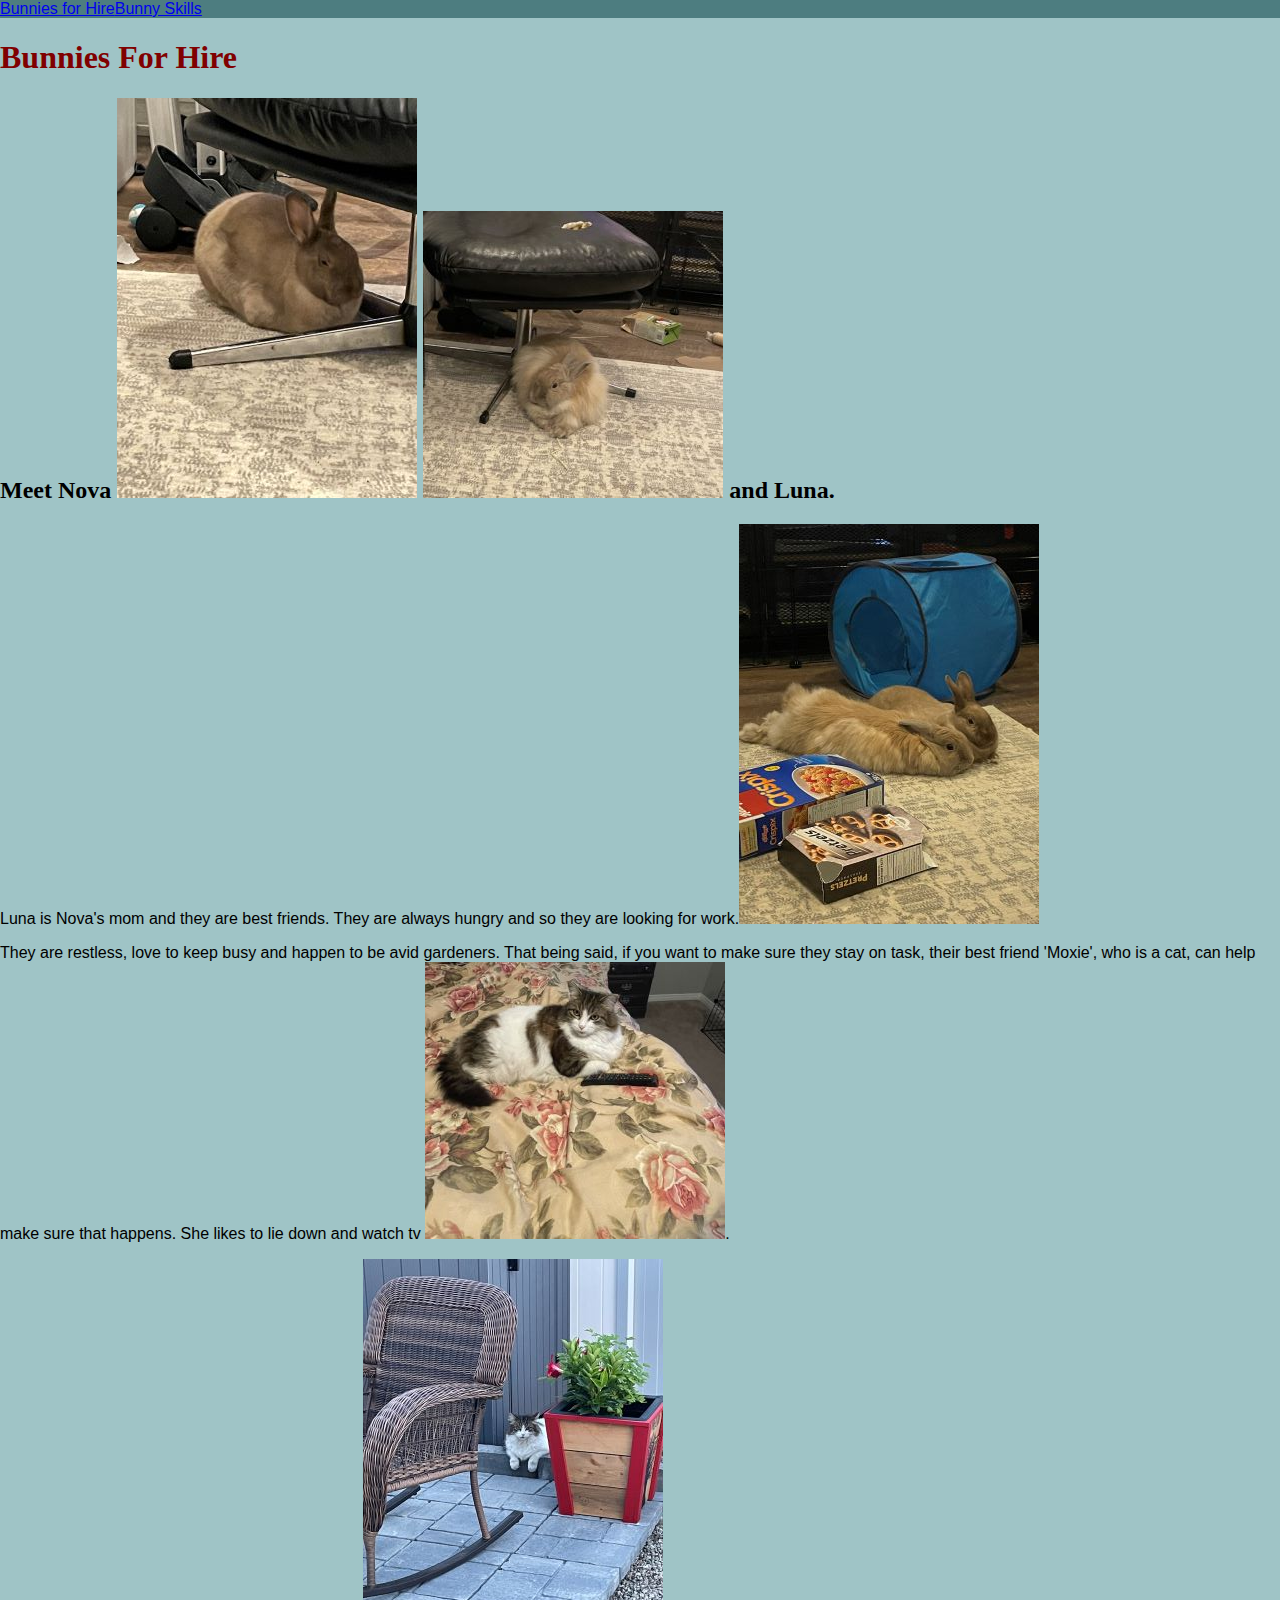
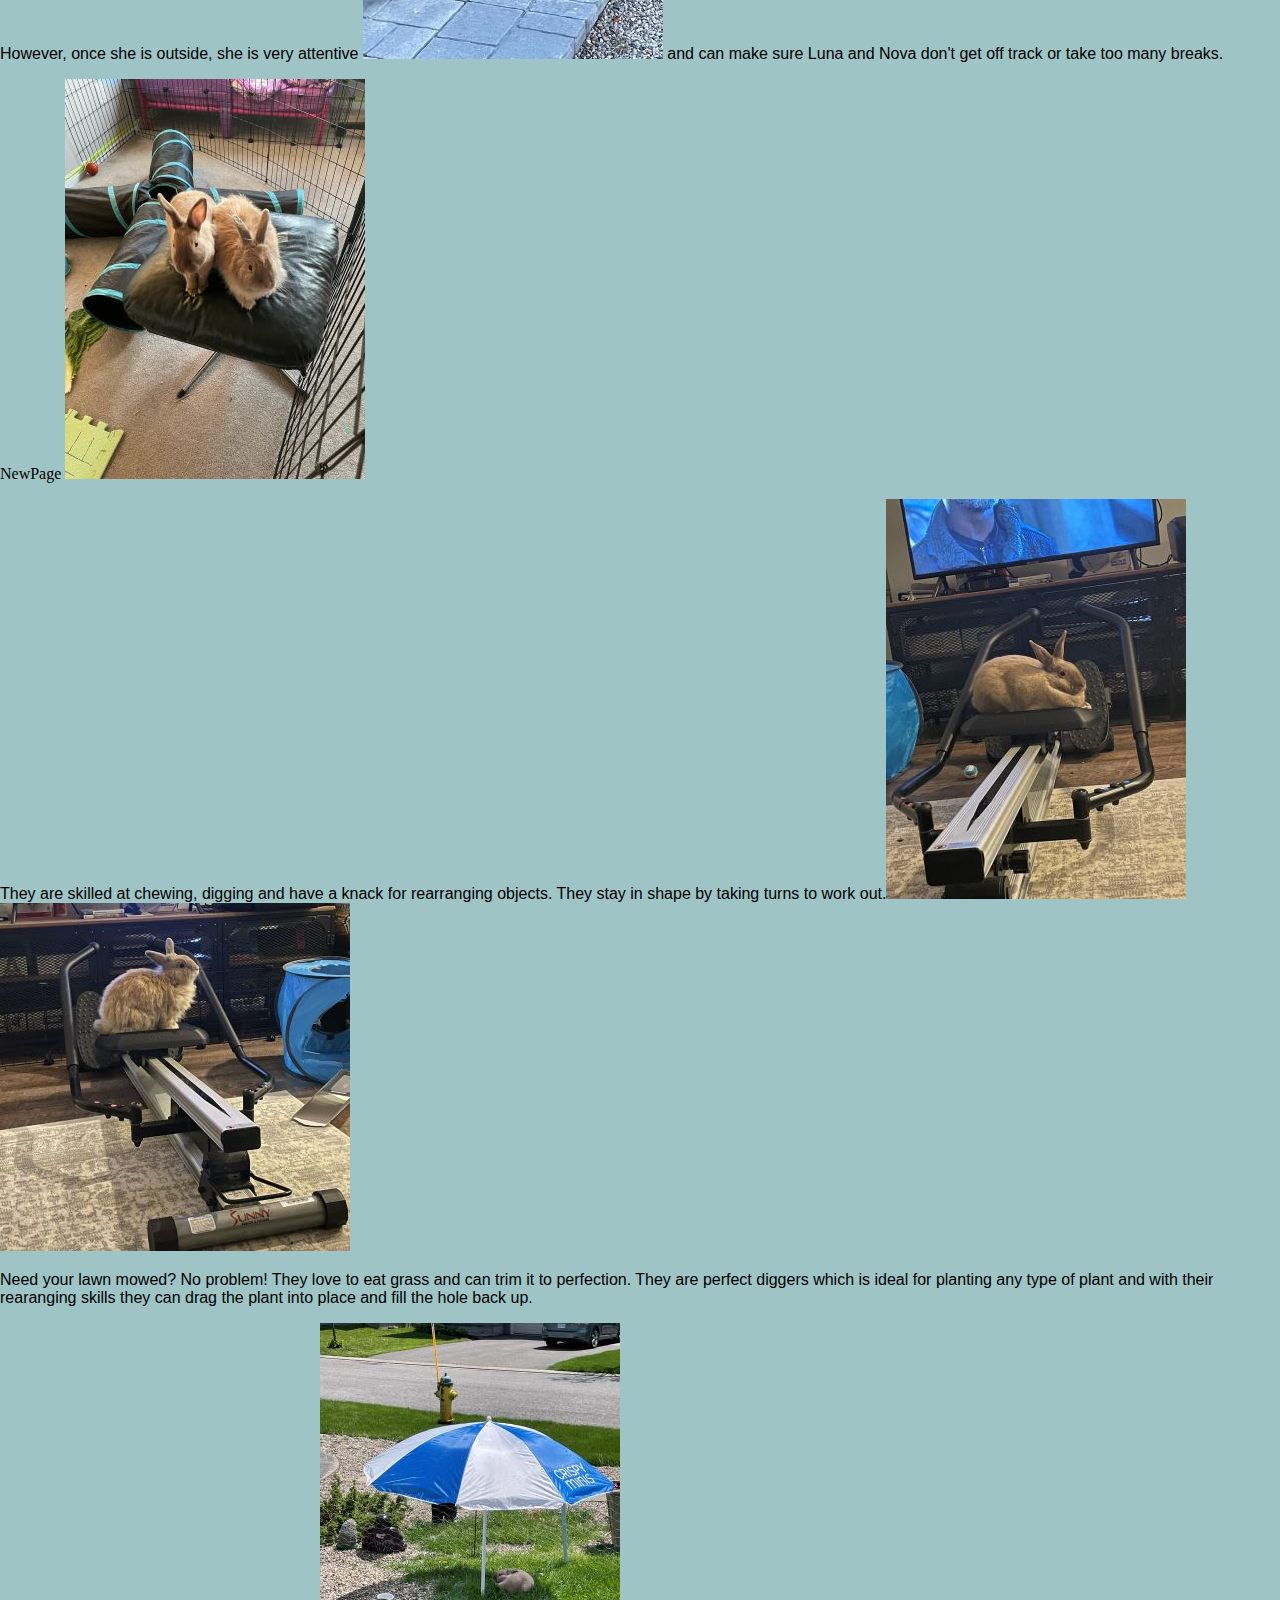
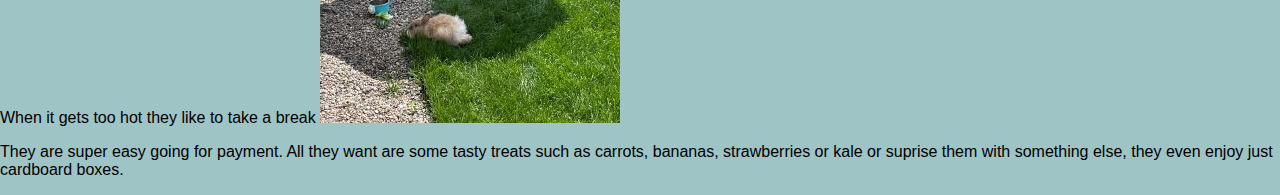
==== index.html @ 366941b4 "Update index.html" ====
<!DOCTYPE html>
<html>
<head>
<link rel="stylesheet" href = geom101_WebDesign.css>
<title> Bunny Garden Masters </title>
</head>

<body>
  
<div class = "topnav">
 <ul>
   <li> <a class="active" href= index.html> Bunnies for Hire </a></li>
  <li> <a href= skills.html> Bunny Skills </a>
 </ul>
</div>
  
<h1> Bunnies For Hire </h1>
<h2> Meet Nova <img src="Nova2_300.jpg" alt="Nova" width="300" height="400">   <img src="lunaa.jpg" alt="Luna" width="300" height="287"> and Luna.</h2>
<p> Luna is Nova's mom and they are best friends. They are always hungry and so they are looking for work.<img src="Besties_300.jpg" alt="Nova and Luna" width="300" height="400"> </p> 
  
<p> They are restless, love to keep busy and happen to be avid gardeners. That being said, if you want to make sure they stay on task, their best friend 'Moxie', who is a cat,
  can help make sure that happens. She likes to lie down and watch tv <img src="moxiee.jpg" alt="Moxie With the Remote" width="300" height="277">. </p>
<p> However, once she is outside, she is very attentive <img src="Moxie_300.jpg" alt="Moxie Outside" width="300" height="400"> and can make sure Luna and 
  Nova don't get off track or take too many breaks. </p>
  
  
  NewPage
  <img src="cuties_300.jpg" alt="Luna and Nova" width="300" height="400">
 <p>They are skilled at chewing, digging and have a knack for rearranging objects. They stay in shape by taking turns to work out.<img src="Nova_300.jpg" alt="Nova on the rower" width="300" height="400"> <img src="luna350.jpg" alt="Luna on the rower" width="350" height="348">  </p>
 <p> Need your lawn mowed? No problem! They love to eat grass and can trim it to perfection. They are perfect diggers which is 
   ideal for planting any type of plant and with their rearanging skills they can drag the plant into place and fill the hole back
   up. </p>
 <p> When it gets too hot they like to take a break <img src="outside_300jpg.jpg" alt="Nova and Luna Taking a Break" width="300" height="400"> </p>
 <p> They are super easy going for payment. All they want are some tasty treats such as carrots, bananas,
    strawberries or kale or suprise them with something else, they even enjoy just cardboard boxes.</p>
  

</body>
</html>
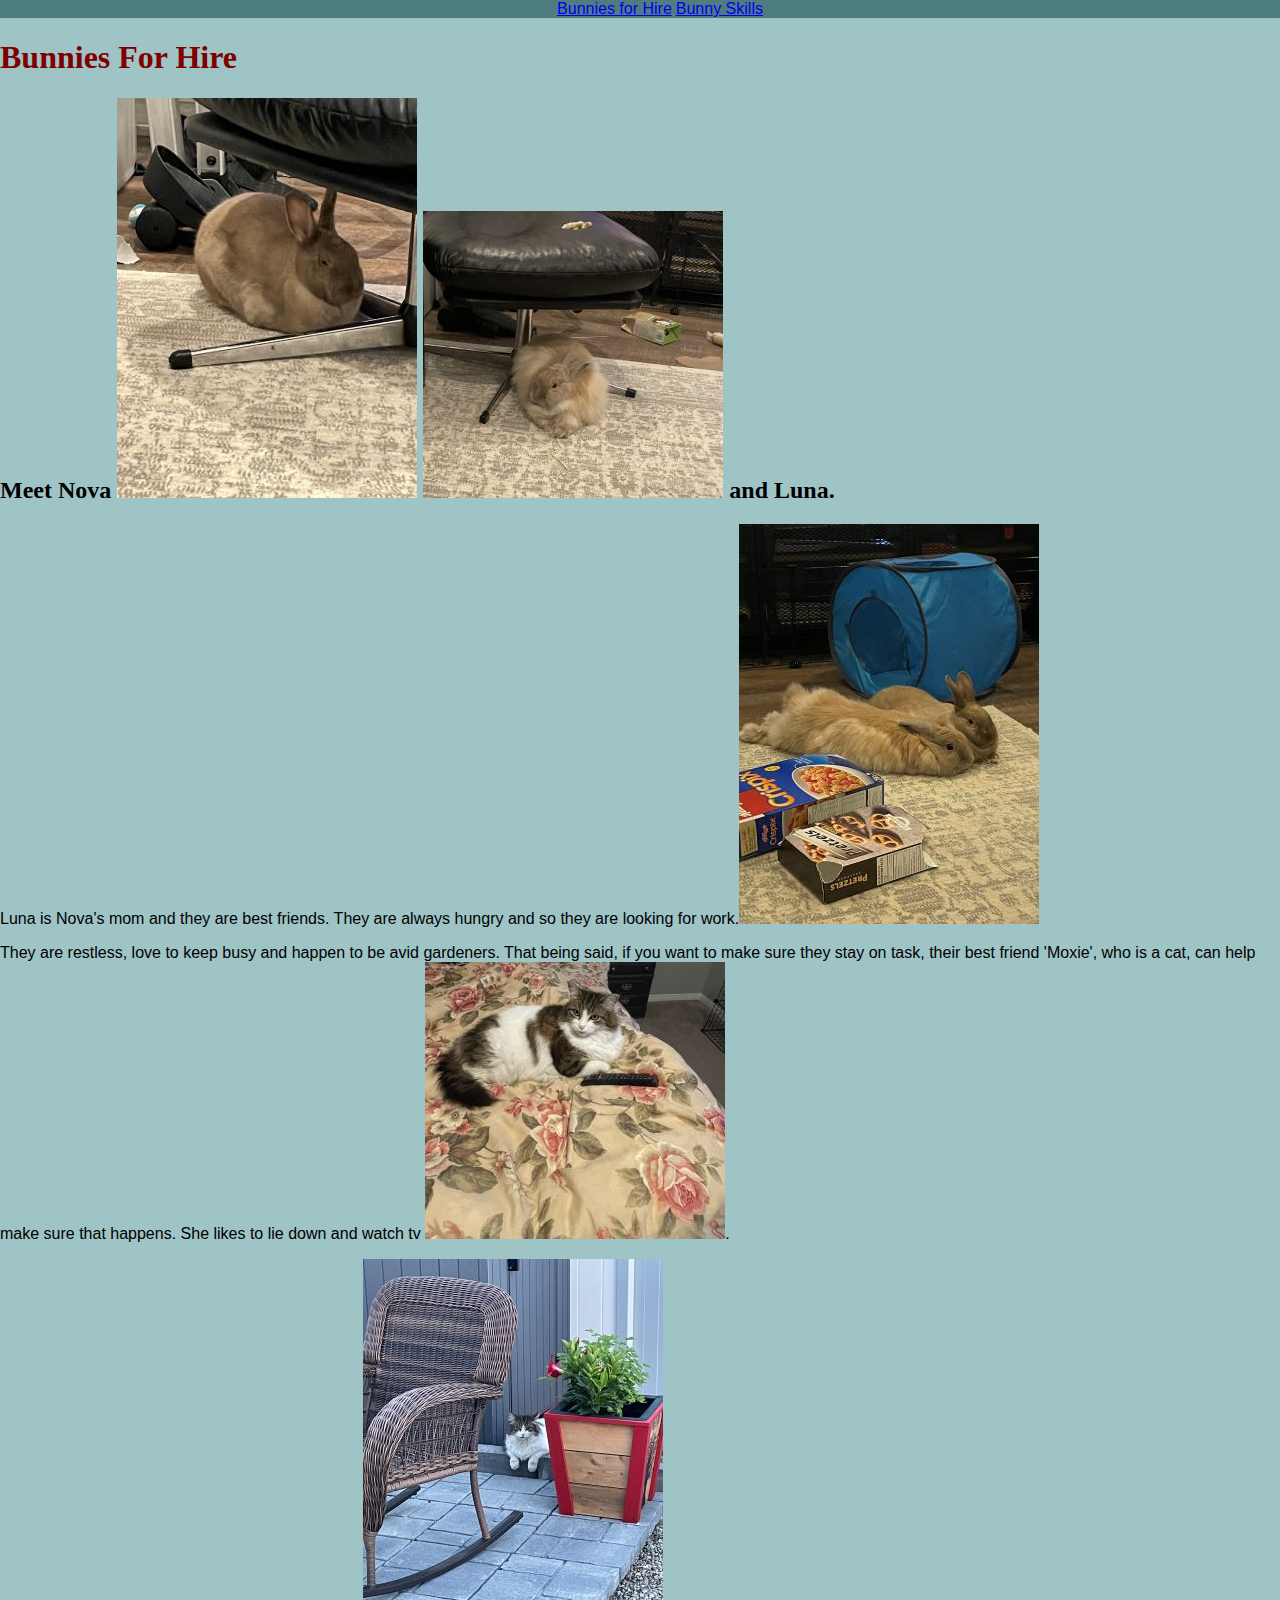
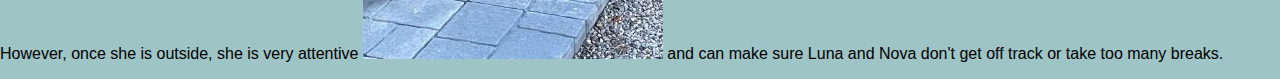
==== commit 6167369e: "Update index.html" ====
--- a/index.html
+++ b/index.html
@@ -10,7 +10,7 @@
 <div class = "topnav">
  <ul>
    <li> <a class="active" href= index.html> Bunnies for Hire </a></li>
-  <li> <a href= skills.html> Bunny Skills </a>
+   <li> <a href= skills.html> Bunny Skills </a></li>
  </ul>
 </div>
   
@@ -24,16 +24,7 @@
   Nova don't get off track or take too many breaks. </p>
   
   
-  NewPage
-  <img src="cuties_300.jpg" alt="Luna and Nova" width="300" height="400">
- <p>They are skilled at chewing, digging and have a knack for rearranging objects. They stay in shape by taking turns to work out.<img src="Nova_300.jpg" alt="Nova on the rower" width="300" height="400"> <img src="luna350.jpg" alt="Luna on the rower" width="350" height="348">  </p>
- <p> Need your lawn mowed? No problem! They love to eat grass and can trim it to perfection. They are perfect diggers which is 
-   ideal for planting any type of plant and with their rearanging skills they can drag the plant into place and fill the hole back
-   up. </p>
- <p> When it gets too hot they like to take a break <img src="outside_300jpg.jpg" alt="Nova and Luna Taking a Break" width="300" height="400"> </p>
- <p> They are super easy going for payment. All they want are some tasty treats such as carrots, bananas,
-    strawberries or kale or suprise them with something else, they even enjoy just cardboard boxes.</p>
-  
+
 
 </body>
 </html>
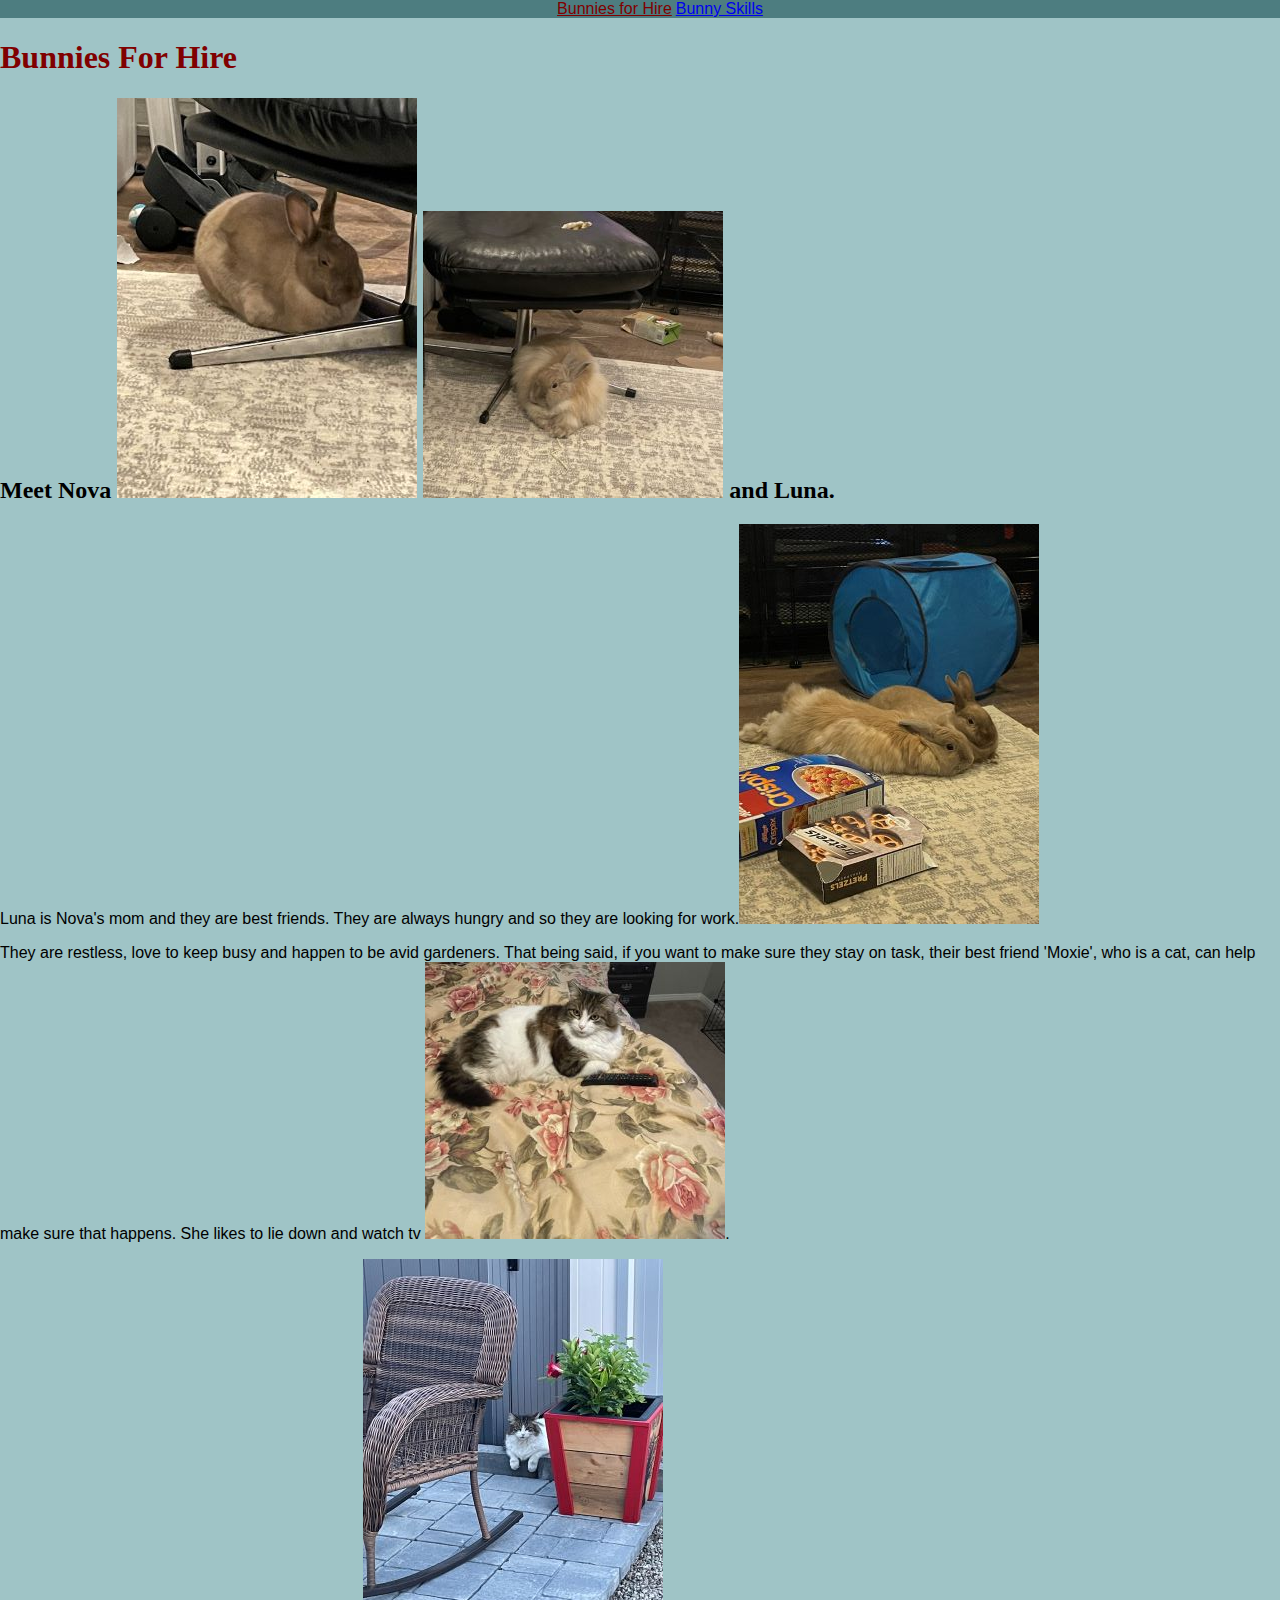
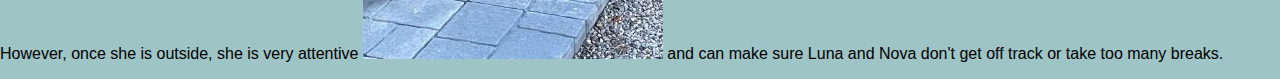
==== commit dd29ecbe: "Update index.html" ====
--- a/index.html
+++ b/index.html
@@ -1,7 +1,7 @@
 <!DOCTYPE html>
 <html>
 <head>
-<link rel="stylesheet" href = geom101_WebDesign.css>
+<link rel = "stylesheet" href = geom101_WebDesign.css>
 <title> Bunny Garden Masters </title>
 </head>
 
@@ -9,22 +9,18 @@
   
 <div class = "topnav">
  <ul>
-   <li> <a class="active" href= index.html> Bunnies for Hire </a></li>
-   <li> <a href= skills.html> Bunny Skills </a></li>
+   <li> <a class ="active" href = index.html> Bunnies for Hire </a></li>
+   <li> <a href = skills.html> Bunny Skills </a></li>
  </ul>
 </div>
   
 <h1> Bunnies For Hire </h1>
 <h2> Meet Nova <img src="Nova2_300.jpg" alt="Nova" width="300" height="400">   <img src="lunaa.jpg" alt="Luna" width="300" height="287"> and Luna.</h2>
 <p> Luna is Nova's mom and they are best friends. They are always hungry and so they are looking for work.<img src="Besties_300.jpg" alt="Nova and Luna" width="300" height="400"> </p> 
-  
 <p> They are restless, love to keep busy and happen to be avid gardeners. That being said, if you want to make sure they stay on task, their best friend 'Moxie', who is a cat,
   can help make sure that happens. She likes to lie down and watch tv <img src="moxiee.jpg" alt="Moxie With the Remote" width="300" height="277">. </p>
 <p> However, once she is outside, she is very attentive <img src="Moxie_300.jpg" alt="Moxie Outside" width="300" height="400"> and can make sure Luna and 
   Nova don't get off track or take too many breaks. </p>
   
-  
-
-
 </body>
 </html>
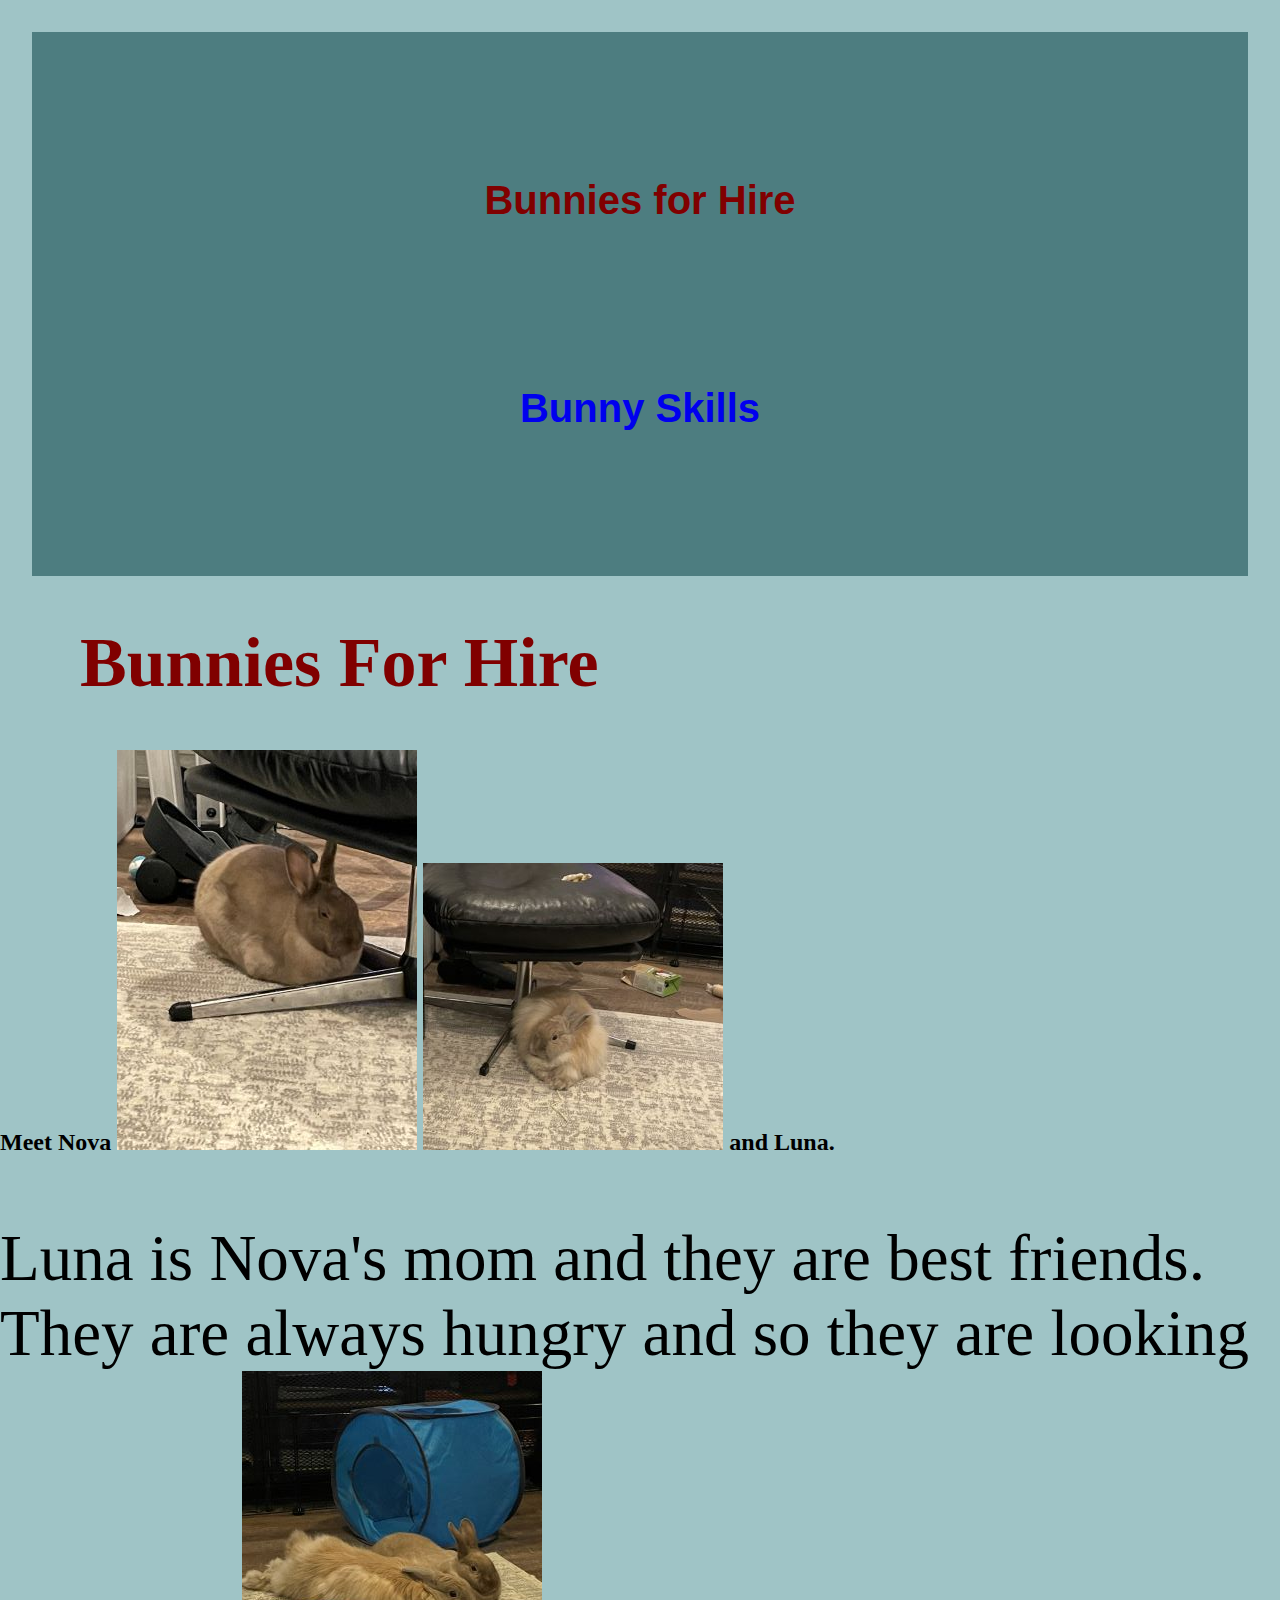
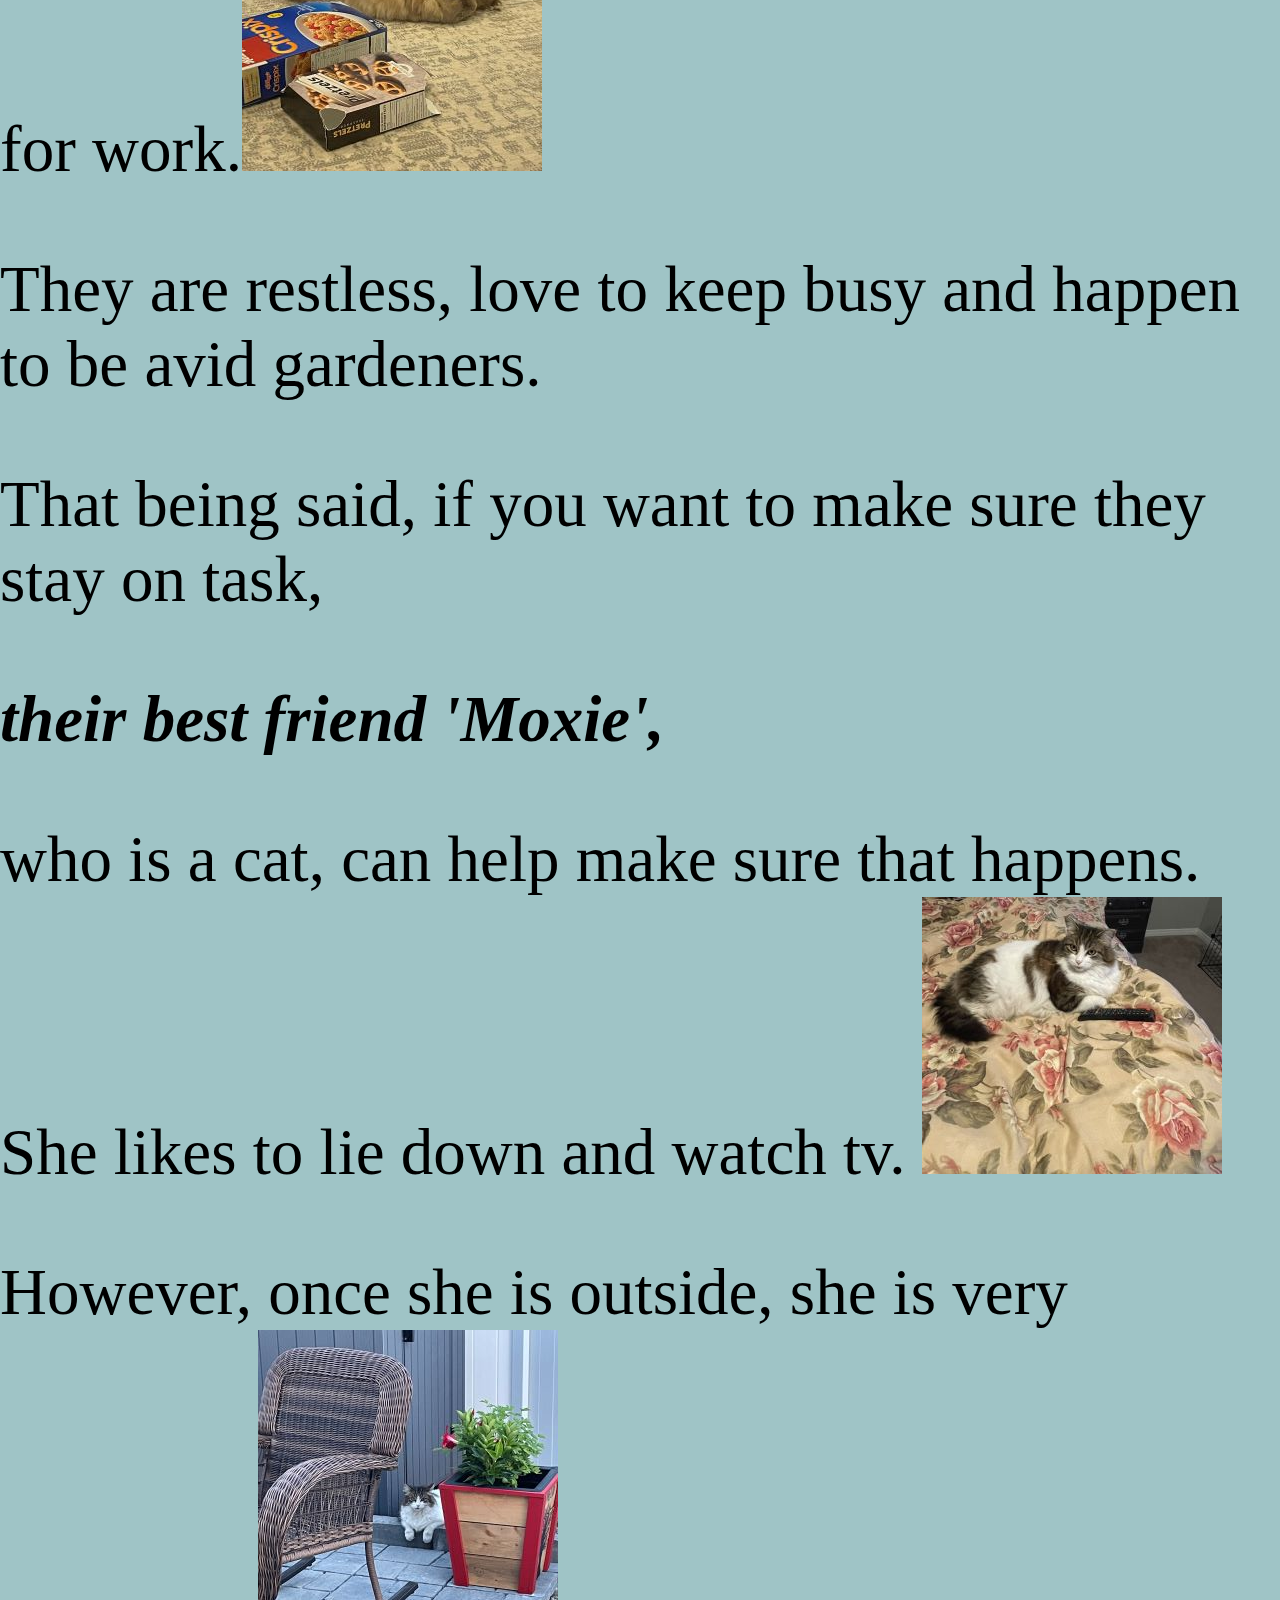
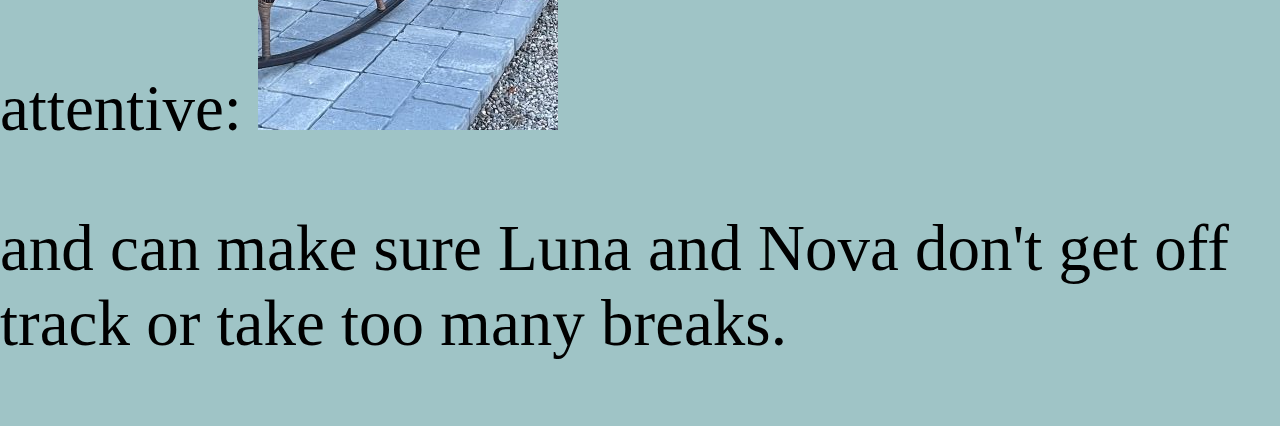
==== commit cbf823fb: "Update index.html" ====
--- a/index.html
+++ b/index.html
@@ -2,6 +2,7 @@
 <html>
 <head>
 <link rel = "stylesheet" href = geom101_WebDesign.css>
+<meta name="viewport" content="width=device-width, initial-scale=1.0">
 <title> Bunny Garden Masters </title>
 </head>
 
@@ -17,10 +18,12 @@
 <h1> Bunnies For Hire </h1>
 <h2> Meet Nova <img src="Nova2_300.jpg" alt="Nova" width="300" height="400">   <img src="lunaa.jpg" alt="Luna" width="300" height="287"> and Luna.</h2>
 <p> Luna is Nova's mom and they are best friends. They are always hungry and so they are looking for work.<img src="Besties_300.jpg" alt="Nova and Luna" width="300" height="400"> </p> 
-<p> They are restless, love to keep busy and happen to be avid gardeners. That being said, if you want to make sure they stay on task, their best friend 'Moxie', who is a cat,
-  can help make sure that happens. She likes to lie down and watch tv <img src="moxiee.jpg" alt="Moxie With the Remote" width="300" height="277">. </p>
-<p> However, once she is outside, she is very attentive <img src="Moxie_300.jpg" alt="Moxie Outside" width="300" height="400"> and can make sure Luna and 
-  Nova don't get off track or take too many breaks. </p>
+<p> They are restless, love to keep busy and happen to be avid gardeners.
+<p>That being said, if you want to make sure they stay on task,
+  <p id = "moxie"> their best friend 'Moxie',</p>
+  <p> who is a cat, can help make sure that happens. She likes to lie down and watch tv. <img src="moxiee.jpg" alt="Moxie With the Remote" width="300" height="277"> </p>
+<p> However, once she is outside, she is very attentive: <img src="Moxie_300.jpg" alt="Moxie Outside" width="300" height="400"></p> 
+<p> and can make sure Luna and Nova don't get off track or take too many breaks. </p>
   
 </body>
 </html>
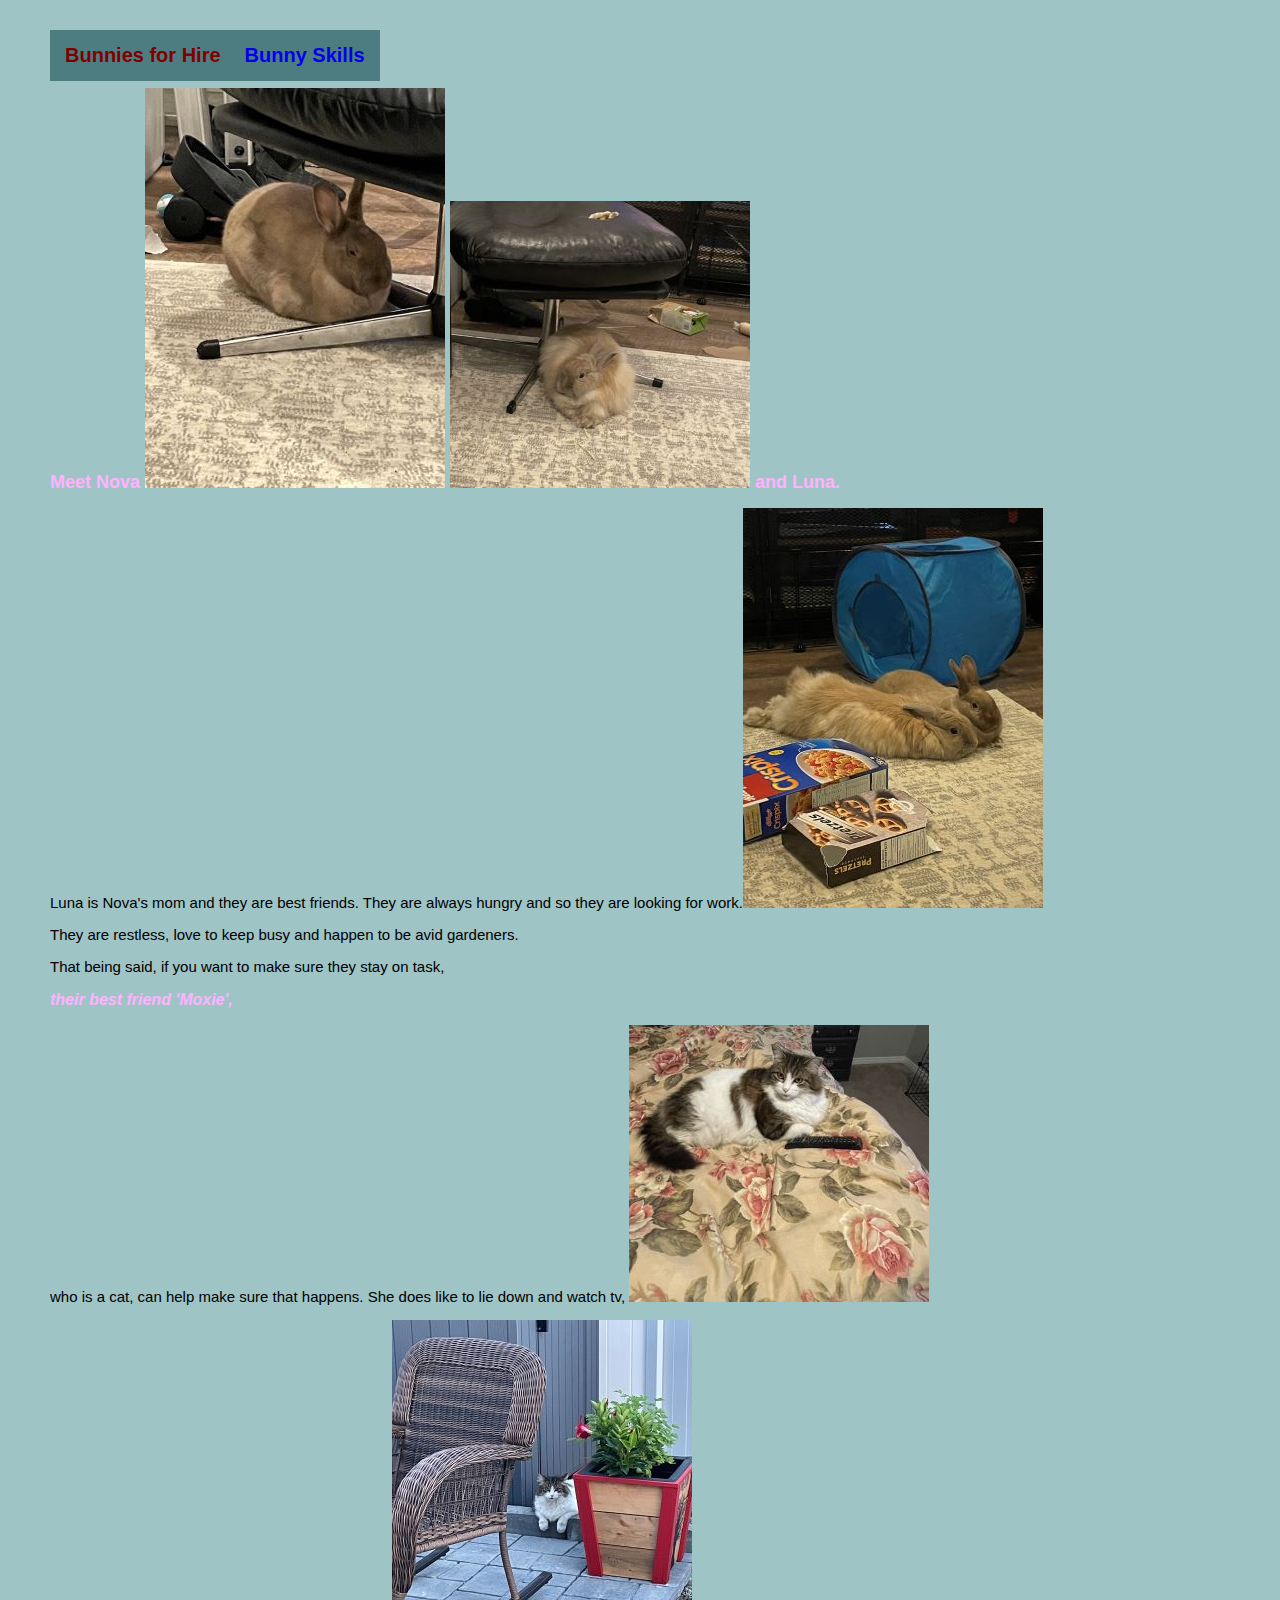
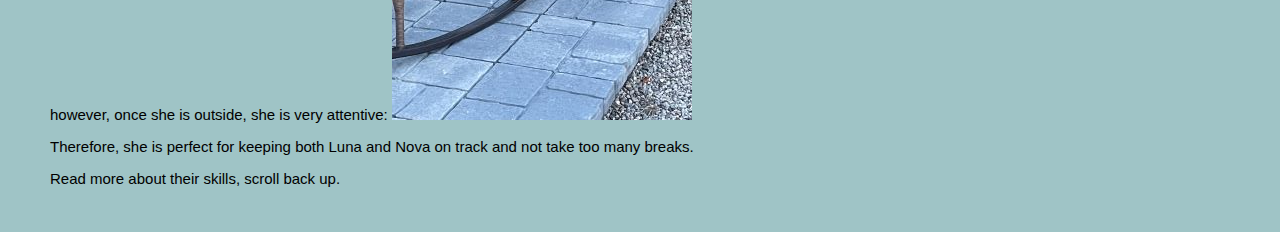
==== commit 625b5102: "Update index.html" ====
--- a/index.html
+++ b/index.html
@@ -21,9 +21,9 @@
 <p> They are restless, love to keep busy and happen to be avid gardeners.
 <p>That being said, if you want to make sure they stay on task,
   <p id = "moxie"> their best friend 'Moxie',</p>
-  <p> who is a cat, can help make sure that happens. She likes to lie down and watch tv. <img src="moxiee.jpg" alt="Moxie With the Remote" width="300" height="277"> </p>
-<p> However, once she is outside, she is very attentive: <img src="Moxie_300.jpg" alt="Moxie Outside" width="300" height="400"></p> 
-<p> and can make sure Luna and Nova don't get off track or take too many breaks. </p>
-  
+  <p> who is a cat, can help make sure that happens. She does like to lie down and watch tv, <img src="moxiee.jpg" alt="Moxie With the Remote" width="300" height="277"> </p>
+<p> however, once she is outside, she is very attentive: <img src="Moxie_300.jpg" alt="Moxie Outside" width="300" height="400"></p> 
+<p> Therefore, she is perfect for keeping both Luna and Nova on track and not take too many breaks. </p>
+  <p> Read more about their skills, scroll back up. </p>
 </body>
 </html>
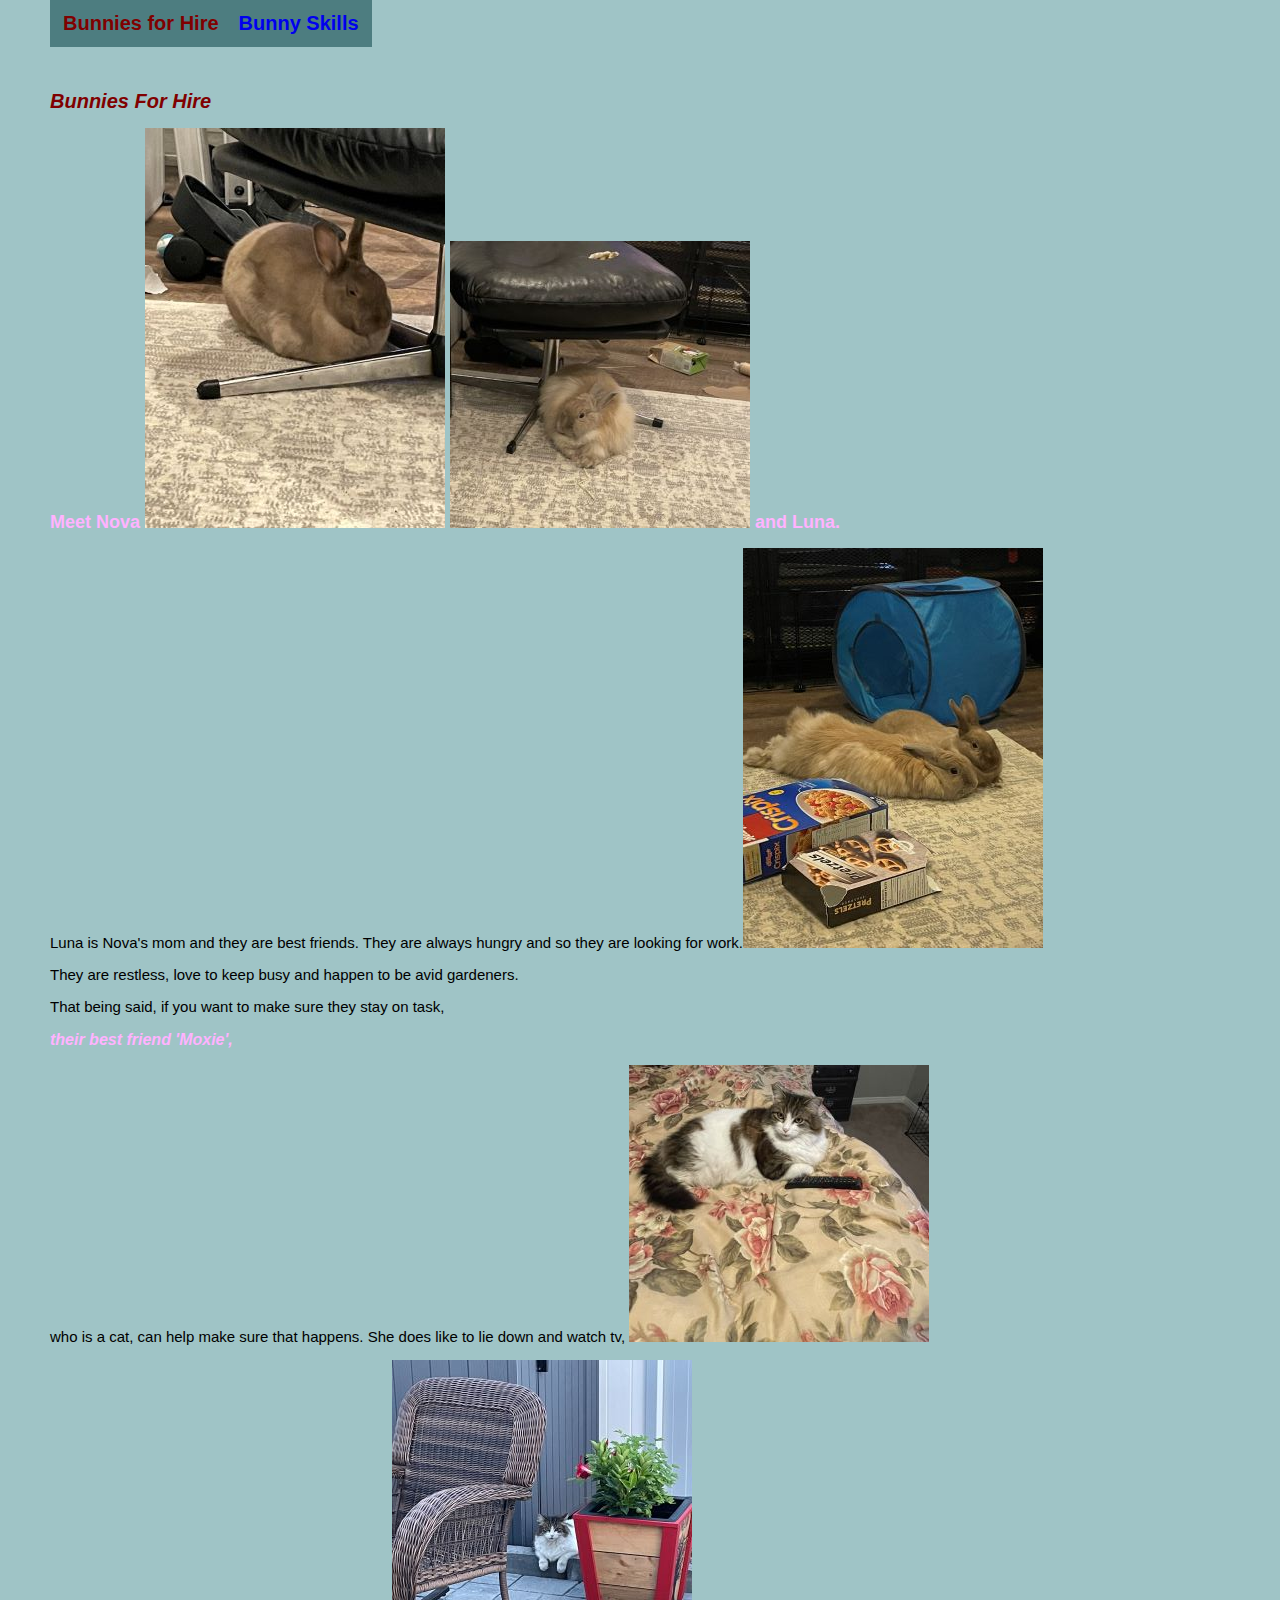
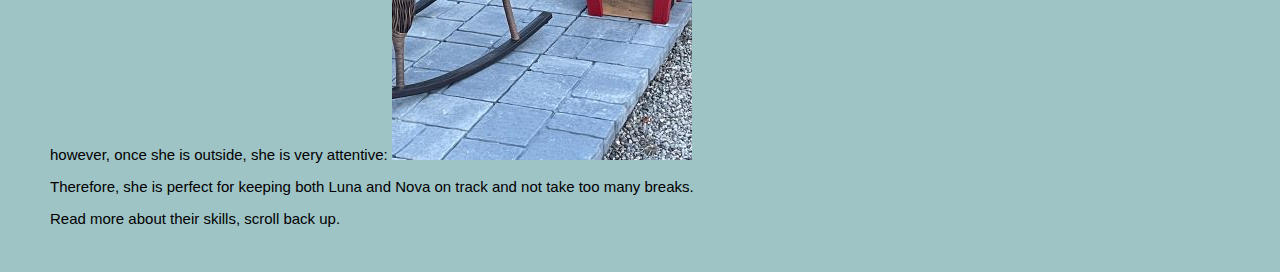
==== commit 70c01ea7: "Update index.html" ====
--- a/index.html
+++ b/index.html
@@ -1,13 +1,20 @@
 <!DOCTYPE html>
-<html>
+
+  <!-- Set html to eng to not get an error in the html webpage check-->
+<html lang="eng">
 <head>
+
+  <!-- Imported stylesheet and didn't have time to properly do a responsive website but left it there --> 
 <link rel = "stylesheet" href = geom101_WebDesign.css>
 <meta name="viewport" content="width=device-width, initial-scale=1.0">
+ 
+  <!-- Gave title to the tab that opens up the page-->
 <title> Bunny Garden Masters </title>
 </head>
 
 <body>
-  
+   
+ <!-- Navigation bar, turned into a class -->
 <div class = "topnav">
  <ul>
    <li> <a class ="active" href = index.html> Bunnies for Hire </a></li>
@@ -15,15 +22,21 @@
  </ul>
 </div>
   
+  <!-- Header 1 that is styled with css -->
 <h1> Bunnies For Hire </h1>
+    
+  <!-- Header 2 that is styled with css -->
 <h2> Meet Nova <img src="Nova2_300.jpg" alt="Nova" width="300" height="400">   <img src="lunaa.jpg" alt="Luna" width="300" height="287"> and Luna.</h2>
+
+  <!-- Paragraphs that are styled with css, has images insside that i did not have time to style -->
 <p> Luna is Nova's mom and they are best friends. They are always hungry and so they are looking for work.<img src="Besties_300.jpg" alt="Nova and Luna" width="300" height="400"> </p> 
 <p> They are restless, love to keep busy and happen to be avid gardeners.
 <p>That being said, if you want to make sure they stay on task,
-  <p id = "moxie"> their best friend 'Moxie',</p>
-  <p> who is a cat, can help make sure that happens. She does like to lie down and watch tv, <img src="moxiee.jpg" alt="Moxie With the Remote" width="300" height="277"> </p>
+<p id = "moxie"> their best friend 'Moxie',</p>
+<p> who is a cat, can help make sure that happens. She does like to lie down and watch tv, <img src="moxiee.jpg" alt="Moxie With the Remote" width="300" height="277"> </p>
 <p> however, once she is outside, she is very attentive: <img src="Moxie_300.jpg" alt="Moxie Outside" width="300" height="400"></p> 
 <p> Therefore, she is perfect for keeping both Luna and Nova on track and not take too many breaks. </p>
-  <p> Read more about their skills, scroll back up. </p>
+<p> Read more about their skills, scroll back up. </p>
+  
 </body>
 </html>
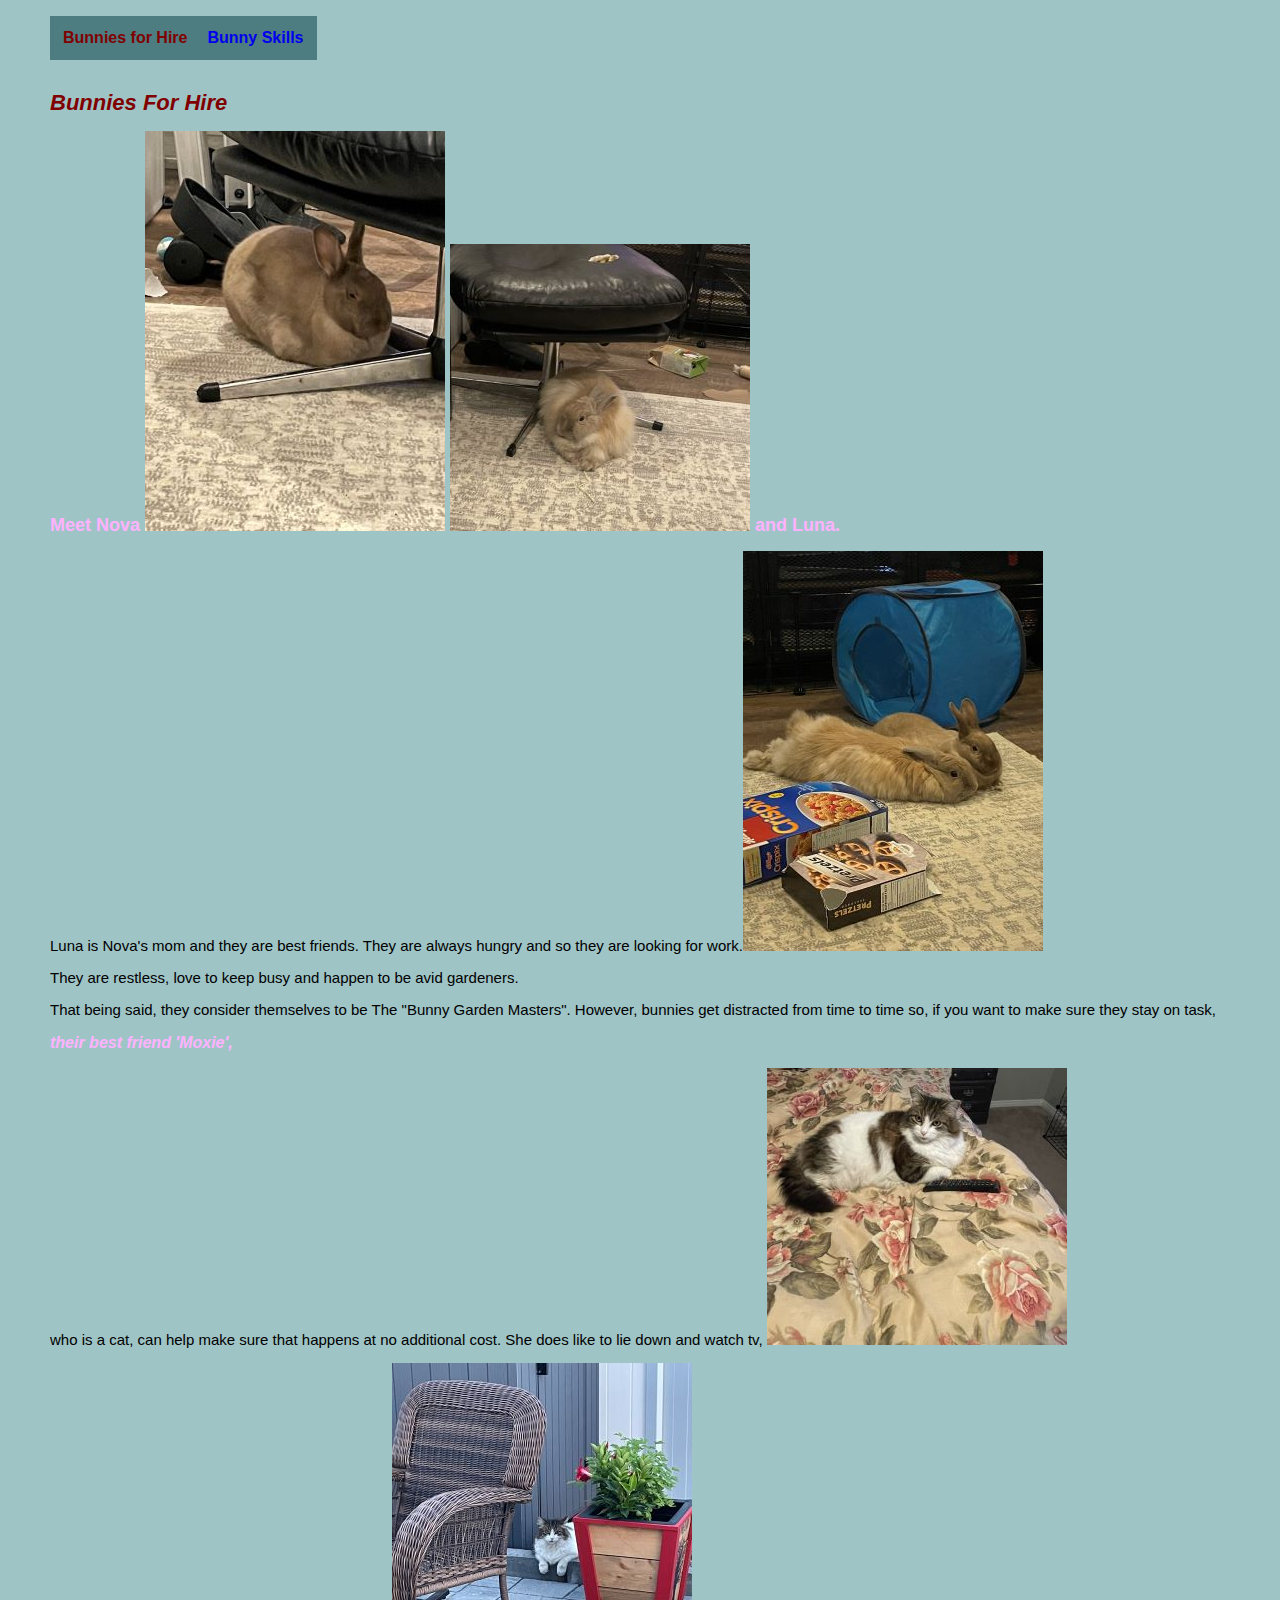
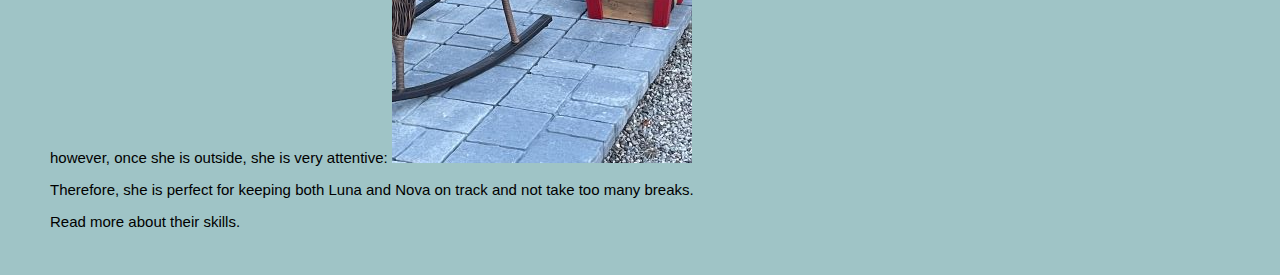
==== commit 53a4cac7: "Update index.html" ====
--- a/index.html
+++ b/index.html
@@ -31,12 +31,13 @@
   <!-- Paragraphs that are styled with css, has images insside that i did not have time to style -->
 <p> Luna is Nova's mom and they are best friends. They are always hungry and so they are looking for work.<img src="Besties_300.jpg" alt="Nova and Luna" width="300" height="400"> </p> 
 <p> They are restless, love to keep busy and happen to be avid gardeners.
-<p>That being said, if you want to make sure they stay on task,
+<p>That being said, they consider themselves to be The "Bunny Garden Masters". However, bunnies get distracted from time to time
+  so, if you want to make sure they stay on task,
 <p id = "moxie"> their best friend 'Moxie',</p>
-<p> who is a cat, can help make sure that happens. She does like to lie down and watch tv, <img src="moxiee.jpg" alt="Moxie With the Remote" width="300" height="277"> </p>
+<p> who is a cat, can help make sure that happens at no additional cost. She does like to lie down and watch tv, <img src="moxiee.jpg" alt="Moxie With the Remote" width="300" height="277"> </p>
 <p> however, once she is outside, she is very attentive: <img src="Moxie_300.jpg" alt="Moxie Outside" width="300" height="400"></p> 
 <p> Therefore, she is perfect for keeping both Luna and Nova on track and not take too many breaks. </p>
-<p> Read more about their skills, scroll back up. </p>
+<p> Read more about their skills. </p>
   
 </body>
 </html>
